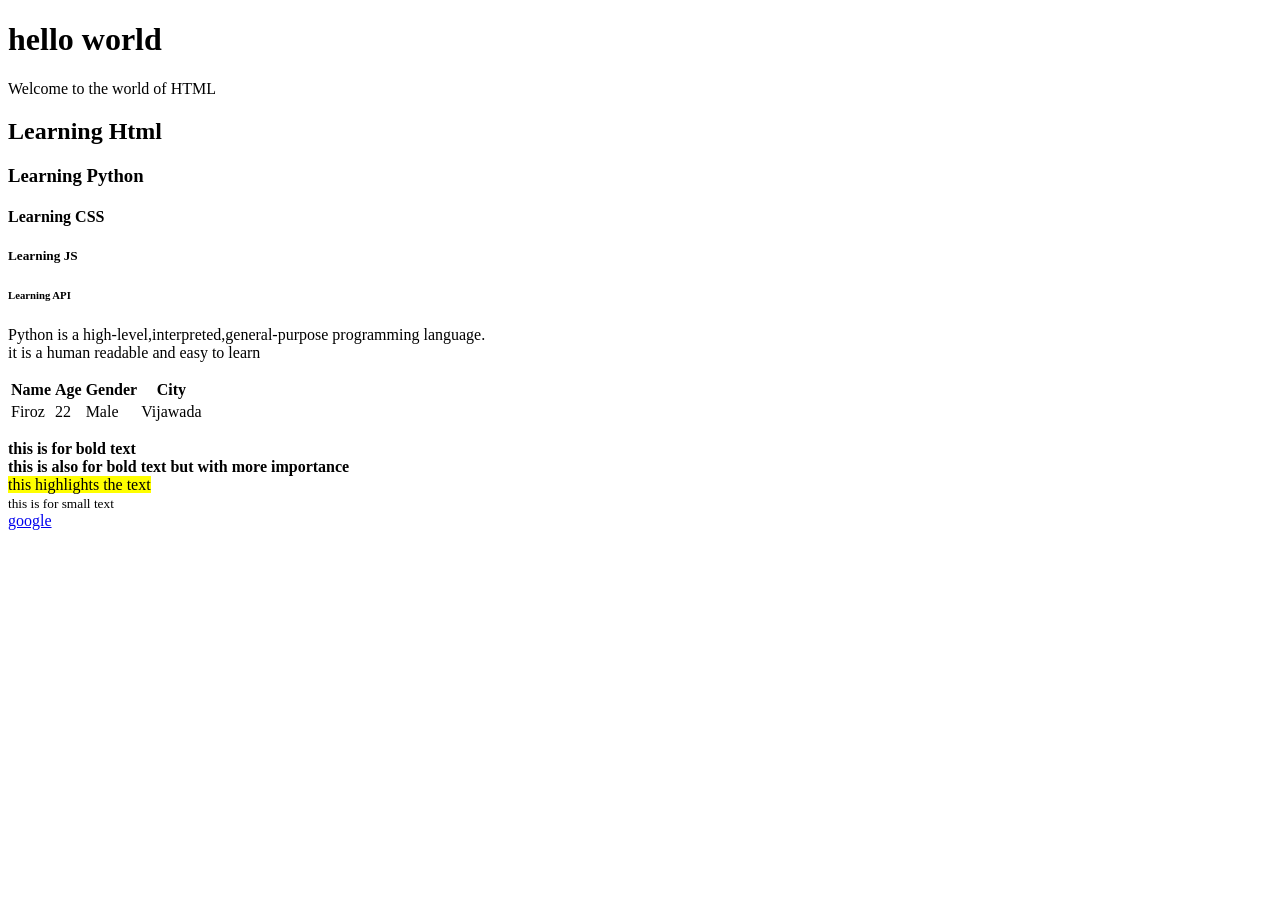
==== index.html @ 966fd5d4 "html done" ====
<!DOCTYPE html>
<html lang="en">
<head>
    <meta charset="UTF-8">
    <meta name="viewport" content="width=device-width, initial-scale=1.0">
    <title>Welcome to html webpage</title>
</head>
<body>
    <h1>hello world</h1>
    <p>Welcome to the world of HTML</p>
    <h2>Learning Html</h2>
    <h3>Learning Python</h3>
    <h4>Learning CSS</h4>
    <h5>Learning JS</h5>
    <h6>Learning API</h6>
    <p>Python is a high-level,interpreted,general-purpose programming language.<br>it is a human readable and easy to learn</p>
    <p>
        <section>
            <table>
                <tr>
                    <th>Name</th>
                    <th>Age</th>
                    <th>Gender</th>
                    <th>City</th>
                </tr>
                <tr>
                    <td>Firoz</td>
                    <td>22</td>
                    <td>Male</td>
                    <td>Vijawada</td>
                </tr>
            </table>
        </section>
    </p>
    <b>this is for bold text</b><br>
    <strong>this is also for bold text but with more importance</strong><br>
    <mark>this highlights the text</mark><br>
    <small>this is for small text</small><br>
    <a href="https://www.google.com">google</a>
</body>
</html>
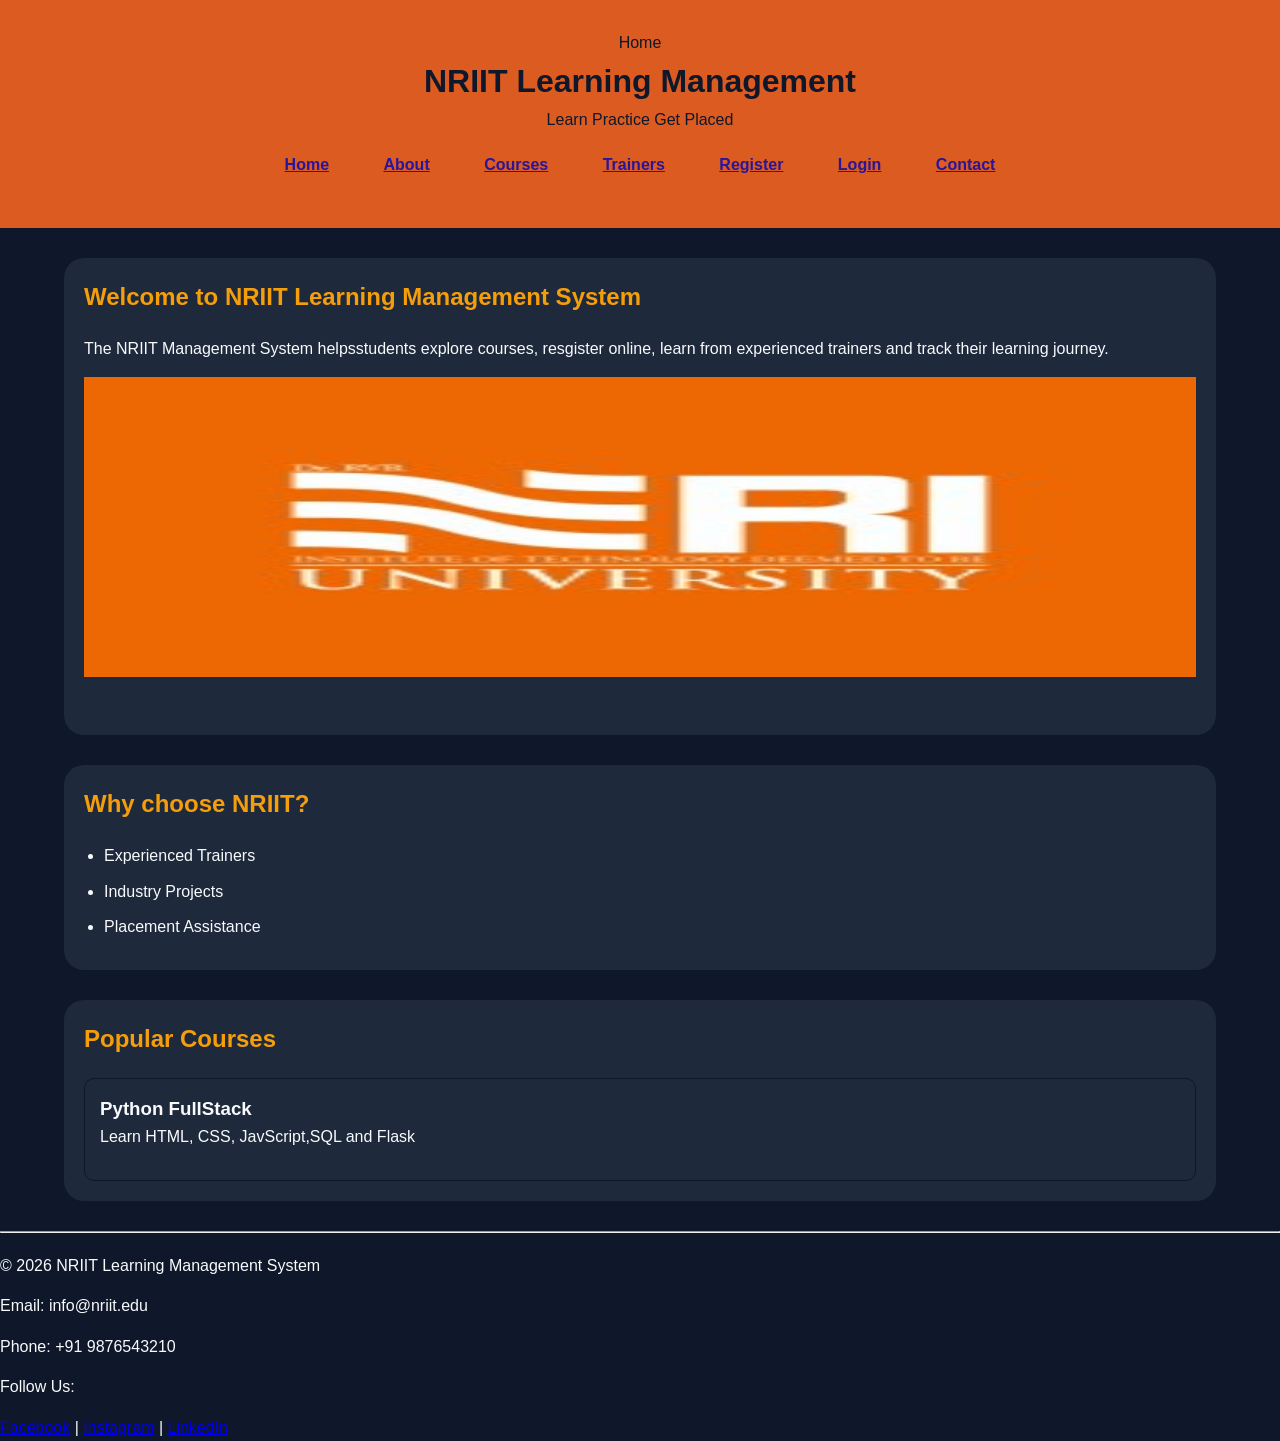
==== commit 85658d7c: "css" ====
--- a/index.html
+++ b/index.html
@@ -1,41 +1,72 @@
-<!DOCTYPE html>
+<!doctype html>
 <html lang="en">
+
 <head>
-    <meta charset="UTF-8">
-    <meta name="viewport" content="width=device-width, initial-scale=1.0">
-    <title>Welcome to html webpage</title>
+  <meta charset="UTF-8" />
+  <meta name="viewport" content="width=device-width, initial-scale=1.0" />
+  <link rel="stylesheet" href="css/style.css">
+  <title>Home</title>
 </head>
+
 <body>
-    <h1>hello world</h1>
-    <p>Welcome to the world of HTML</p>
-    <h2>Learning Html</h2>
-    <h3>Learning Python</h3>
-    <h4>Learning CSS</h4>
-    <h5>Learning JS</h5>
-    <h6>Learning API</h6>
-    <p>Python is a high-level,interpreted,general-purpose programming language.<br>it is a human readable and easy to learn</p>
-    <p>
-        <section>
-            <table>
-                <tr>
-                    <th>Name</th>
-                    <th>Age</th>
-                    <th>Gender</th>
-                    <th>City</th>
-                </tr>
-                <tr>
-                    <td>Firoz</td>
-                    <td>22</td>
-                    <td>Male</td>
-                    <td>Vijawada</td>
-                </tr>
-            </table>
-        </section>
-    </p>
-    <b>this is for bold text</b><br>
-    <strong>this is also for bold text but with more importance</strong><br>
-    <mark>this highlights the text</mark><br>
-    <small>this is for small text</small><br>
-    <a href="https://www.google.com">google</a>
+  <header>
+    Home <br />
+    <h1>NRIIT Learning Management</h1>
+    <p>Learn Practice Get Placed</p>
+    <nav>
+      <a href="index.html">Home</a>
+      <a href="about.html">About</a>
+      <a href="courses.html">Courses</a>
+      <a href="trainers.html">Trainers</a>
+      <a href="register.html">Register</a>
+      <a href="login.html">Login</a>
+      <a href="contact.html">Contact</a>
+    </nav>
+  </header>
+  <main>
+    <section>
+      <h2>Welcome to NRIIT Learning Management System</h2>
+      <p>
+        The NRIIT Management System helpsstudents explore courses, resgister online, learn from experienced trainers and
+        track their learning journey.
+      </p>
+      <img src="images/img.jpg" alt="LMS Banner" width="800" class="banner">
+    </section>
+    <section>
+      <h2>Why choose NRIIT?</h2>
+      <ul>
+        <li>Experienced Trainers</li>
+        <li>Industry Projects</li>
+        <li>Placement Assistance</li>
+      </ul>
+    </section>
+    <section>
+      <h2>Popular Courses</h2>
+      <article>
+        <h3>Python FullStack</h3>
+        <p>Learn HTML, CSS, JavScript,SQL and Flask</p>
+      </article>
+    </section>
+  </main>
+  <footer>
+
+    <hr>
+
+    <p>&copy; 2026 NRIIT Learning Management System</p>
+
+    <p>Email: info@nriit.edu</p>
+
+    <p>Phone: +91 9876543210</p>
+
+    <p>Follow Us:</p>
+
+    <a href="#">Facebook</a> |
+
+    <a href="#">Instagram</a> |
+
+    <a href="#">LinkedIn</a>
+
+  </footer>
 </body>
+
 </html>
--- a/css/style.css
+++ b/css/style.css
@@ -0,0 +1,73 @@
+*{
+    margin: 0;
+    padding: 0;
+    box-sizing: border-box;
+}
+body{
+    font-family: Arial, Helvetica, sans-serif;
+    background-color: #0F172A; /* Dark Navy */
+    color: #F8FAFC; /* Soft White */
+    line-height: 1.6;
+}
+header{
+    background-color: #db5b20; /* Cyan */
+    color: #0F172A; /* Dark Navy */
+    padding: 30px;
+    text-align: center;
+}
+hr{
+    margin: 20px 0;
+}
+nav{
+    margin: 20px;
+}
+nav a{
+    color: #29159b; /* Sky Blue */
+    margin: 15px;
+    font-weight: bold;
+    padding: 10px;
+    text-align: center;
+}
+nav a:hover{
+    background-color: #F59E0B; /* Amber */
+    color: #0F172A; /* Dark Navy */
+    border-radius: 5px;
+}
+main{
+    margin: auto;
+    width: 90%;
+    margin-top: 30px;
+}
+section{
+    margin-bottom: 30px;
+    background-color: #1E293B; /* Slate Blue */
+    padding: 20px;
+    border-radius: 20px;
+}
+h2{
+    margin-bottom: 20px;
+    color: #F59E0B; /* Amber */
+}
+p{
+    margin-bottom: 15px;
+}
+.banner{
+    width: 100%;
+    height: 300px;
+    margin-bottom: 30px;
+}
+ul{
+    padding-left: 20px;
+}
+li{
+    margin-bottom: 10px;
+}
+article{
+    margin-top: 20px;
+    border-radius: 10px;
+    border: 1px solid #0F172A;
+    padding: 15px;
+}
+article:hover{
+    background-color: rgb(130, 206, 224);
+}
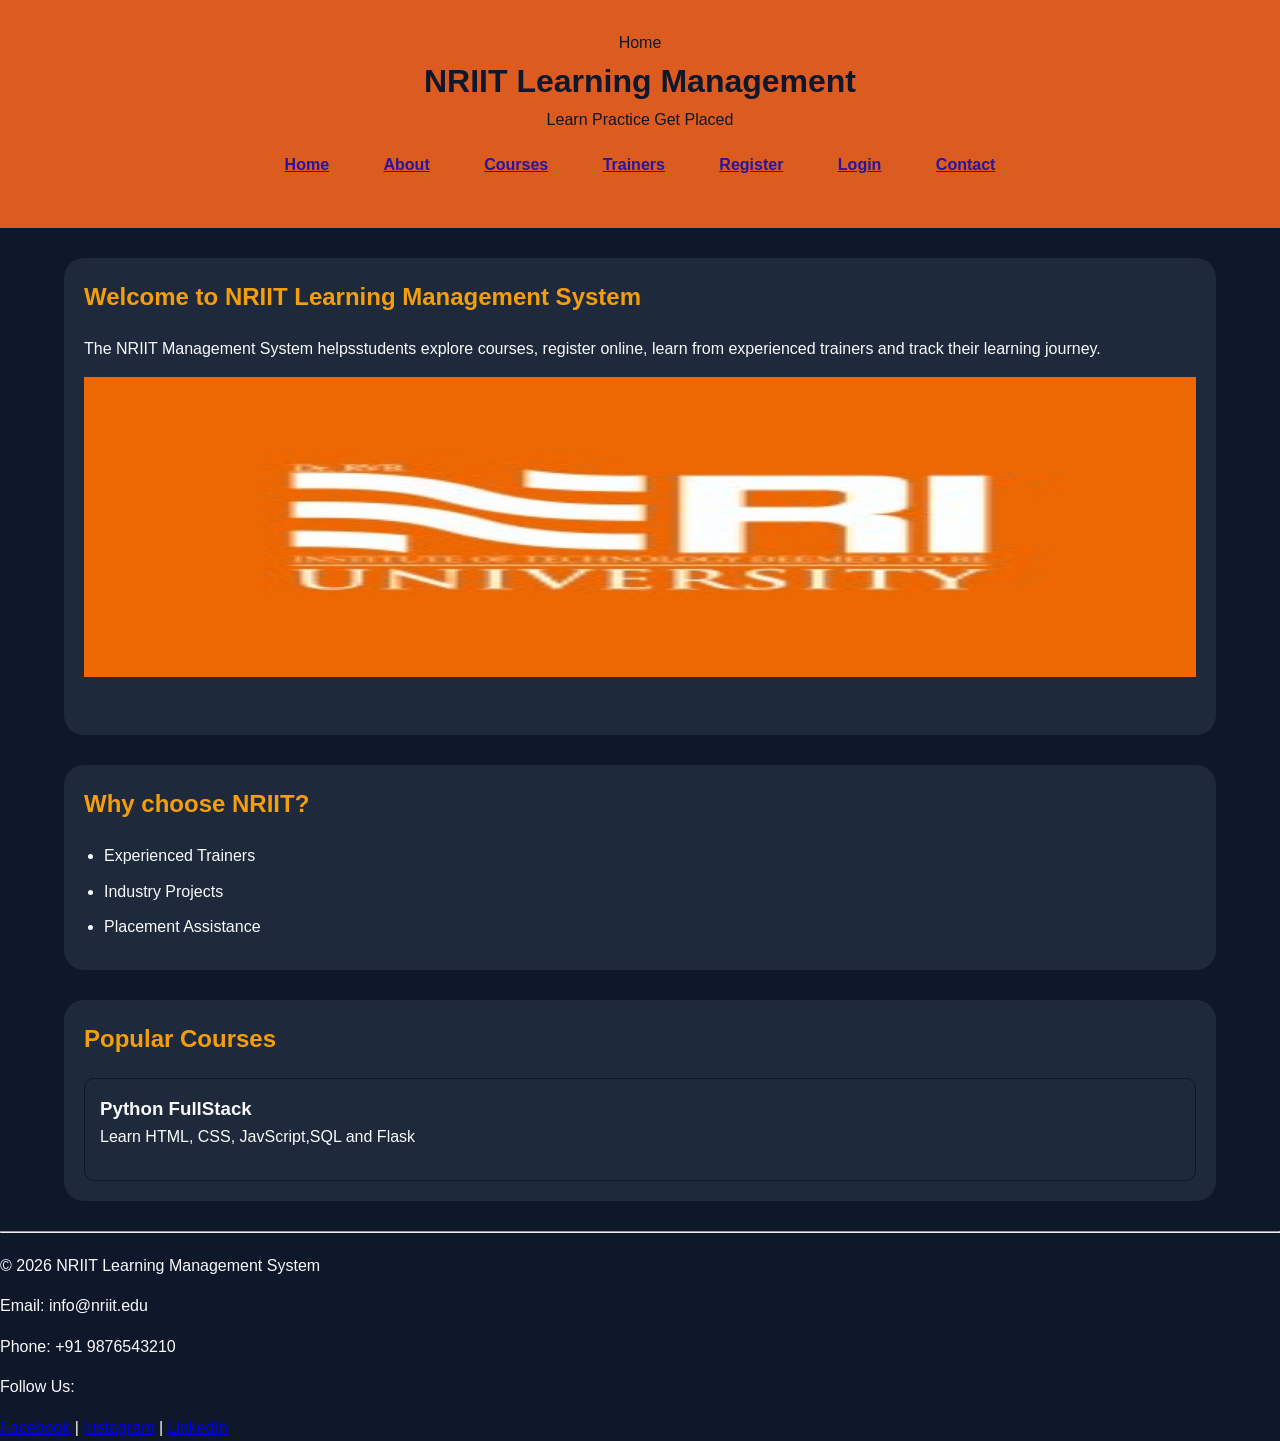
==== commit 7afa71e5: "css" ====
--- a/index.html
+++ b/index.html
@@ -27,7 +27,7 @@
     <section>
       <h2>Welcome to NRIIT Learning Management System</h2>
       <p>
-        The NRIIT Management System helpsstudents explore courses, resgister online, learn from experienced trainers and
+        The NRIIT Management System helpsstudents explore courses, register online, learn from experienced trainers and
         track their learning journey.
       </p>
       <img src="images/img.jpg" alt="LMS Banner" width="800" class="banner">
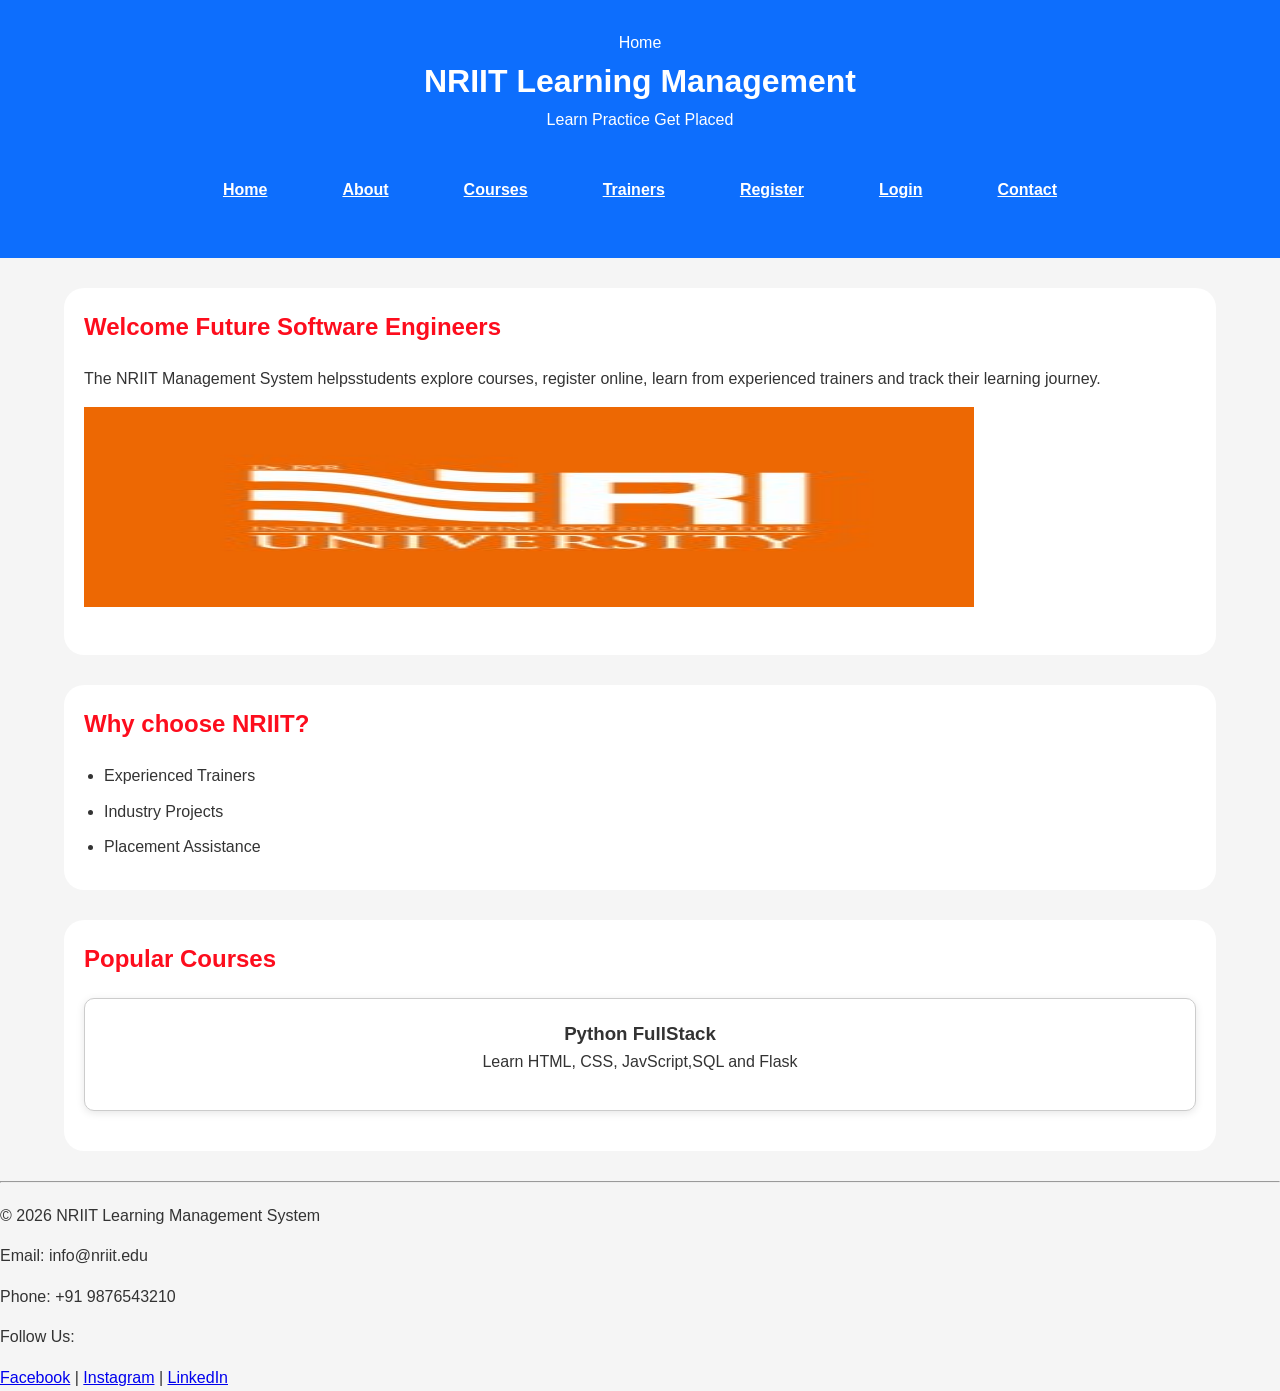
==== commit d2bc24c6: "js" ====
--- a/index.html
+++ b/index.html
@@ -9,6 +9,7 @@
 </head>
 
 <body>
+
   <header>
     Home <br />
     <h1>NRIIT Learning Management</h1>
@@ -25,7 +26,7 @@
   </header>
   <main>
     <section>
-      <h2>Welcome to NRIIT Learning Management System</h2>
+      <h2 id="welcome">Welcome to NRIIT Learning Management System</h2>
       <p>
         The NRIIT Management System helpsstudents explore courses, register online, learn from experienced trainers and
         track their learning journey.
@@ -67,6 +68,7 @@
     <a href="#">LinkedIn</a>
 
   </footer>
+  <script src="js/script.js"></script>
 </body>
 
 </html>
--- a/css/style.css
+++ b/css/style.css
@@ -1,73 +1,334 @@
-*{
+* {
     margin: 0;
     padding: 0;
     box-sizing: border-box;
 }
-body{
-    font-family: Arial, Helvetica, sans-serif;
-    background-color: #0F172A; /* Dark Navy */
-    color: #F8FAFC; /* Soft White */
+
+body {
+    font-family: Arial, Arial, Helvetica, sans-serif;
+    background-color: #f5f5f5;
+    color: #333;
     line-height: 1.6;
 }
-header{
-    background-color: #db5b20; /* Cyan */
-    color: #0F172A; /* Dark Navy */
+
+header {
+    background-color: #0d6efd;
+    color: #fff;
     padding: 30px;
     text-align: center;
 }
-hr{
+
+hr {
     margin: 20px 0;
 }
+
 nav{
-    margin: 20px;
-}
-nav a{
-    color: #29159b; /* Sky Blue */
+
+    display:flex;
+
+    justify-content:center;
+
+    gap:25px;
+
+    margin-top:20px;
+
+    flex-wrap:wrap;
+
+}
+
+nav a {
+    color: #fff;
     margin: 15px;
     font-weight: bold;
     padding: 10px;
     text-align: center;
 }
-nav a:hover{
-    background-color: #F59E0B; /* Amber */
-    color: #0F172A; /* Dark Navy */
+
+nav a:hover {
+    background-color: #fff;
+    color: #0d6efd;
     border-radius: 5px;
 }
-main{
+
+main {
     margin: auto;
     width: 90%;
     margin-top: 30px;
 }
-section{
+
+section {
     margin-bottom: 30px;
-    background-color: #1E293B; /* Slate Blue */
+    background-color: #fff;
     padding: 20px;
     border-radius: 20px;
 }
-h2{
-    margin-bottom: 20px;
-    color: #F59E0B; /* Amber */
-}
-p{
+
+h2 {
+    margin-bottom: 20px;
+    color: #fd0d1d;
+}
+
+p {
     margin-bottom: 15px;
 }
-.banner{
-    width: 100%;
-    height: 300px;
-    margin-bottom: 30px;
-}
-ul{
+
+.banner {
+    width: 80%;
+    height: 200px;
+    margin-bottom: 20px;
+}
+
+ul {
     padding-left: 20px;
 }
-li{
+
+li {
     margin-bottom: 10px;
 }
+
+article {
+    margin-top: 20px;
+    border-radius: 10px;
+    border: 1px solid #ccc;
+    padding: 15px;
+}
+
+article:hover {
+    background-color: #f0f0f0;
+}
+
+table {
+
+    width: 100%;
+
+    border-collapse: collapse;
+
+    margin-top: 20px;
+
+}
+
+table {
+
+    width: 100%;
+
+    border-collapse: collapse;
+
+    margin-top: 20px;
+
+}
+
+td {
+
+    padding: 15px;
+
+    text-align: center;
+
+}
+
+table,
+th,
+td {
+
+    border: 1px solid #ccc;
+
+}
+
+tr:hover {
+
+    background: #eef5ff;
+
+}
+
+ol {
+
+    padding-left: 25px;
+
+}
+
+ol li {
+
+    margin-bottom: 10px;
+
+}
+
+form {
+
+    background: rgb(247, 52, 52);
+
+    padding: 30px;
+
+    border-radius: 10px;
+
+    box-shadow: 0 0 10px rgba(0, 0, 0, .1);
+
+}
+
+label {
+
+    font-weight: bold;
+
+}
+
+input:not([type="radio"]):not([type="checkbox"]):not([type="submit"]):not([type="button"]):not([type="reset"]) {
+
+    width: 100%;
+
+    padding: 12px;
+
+    margin-top: 8px;
+
+    margin-bottom: 20px;
+
+    border: 1px solid #ccc;
+
+    border-radius: 5px;
+
+    font-size: 16px;
+
+}
+
+select,
+textarea {
+
+    width: 100%;
+
+    padding: 12px;
+
+    margin-top: 8px;
+
+    margin-bottom: 20px;
+
+    border: 1px solid #ccc;
+
+    border-radius: 5px;
+
+    font-size: 16px;
+
+}
+
+input[type="submit"] {
+
+    background: #0d6efd;
+
+    color: white;
+
+    border: none;
+
+    cursor: pointer;
+
+}
+
+input[type="submit"]:hover {
+
+    background: #084298;
+
+}
+
+input[type="reset"] {
+
+    background: #6c757d;
+
+    color: white;
+
+    border: none;
+
+    cursor: pointer;
+
+}
+
+
+input[type="reset"]:hover {
+
+    background: #565e64;
+
+}
+
+
+article {
+
+    background: white;
+
+    padding: 20px;
+
+    margin-bottom: 20px;
+
+    border-radius: 10px;
+
+    box-shadow: 0 2px 8px rgba(0, 0, 0, .1);
+
+    transition: .3s;
+}
+
+.trainer-image {
+
+    width: 180px;
+
+    height: 180px;
+
+    object-fit: cover;
+
+    border-radius: 50%;
+
+    display: block;
+
+    margin: 0 auto 15px;
+
+}
+
+article:hover {
+
+    transform: translateY(-8px);
+
+    box-shadow: 0 10px 20px rgba(0, 0, 0, .2);
+
+}
+
+iframe {
+
+    width: 100%;
+
+    border: none;
+
+    border-radius: 10px;
+
+    margin-top: 20px;
+
+}
+
+video {
+
+    width: 100%;
+
+    border-radius: 10px;
+
+}
+
+audio {
+
+    width: 100%;
+
+}
+
+.trainer-container{
+
+    display:grid;
+
+    grid-template-columns:repeat(3,1fr);
+
+    gap:25px;
+
+}
+
 article{
-    margin-top: 20px;
-    border-radius: 10px;
-    border: 1px solid #0F172A;
-    padding: 15px;
-}
-article:hover{
-    background-color: rgb(130, 206, 224);
+
+    text-align:center;
+
+}
+
+img{
+
+max-width:100%;
+
+height:auto;
+
 }
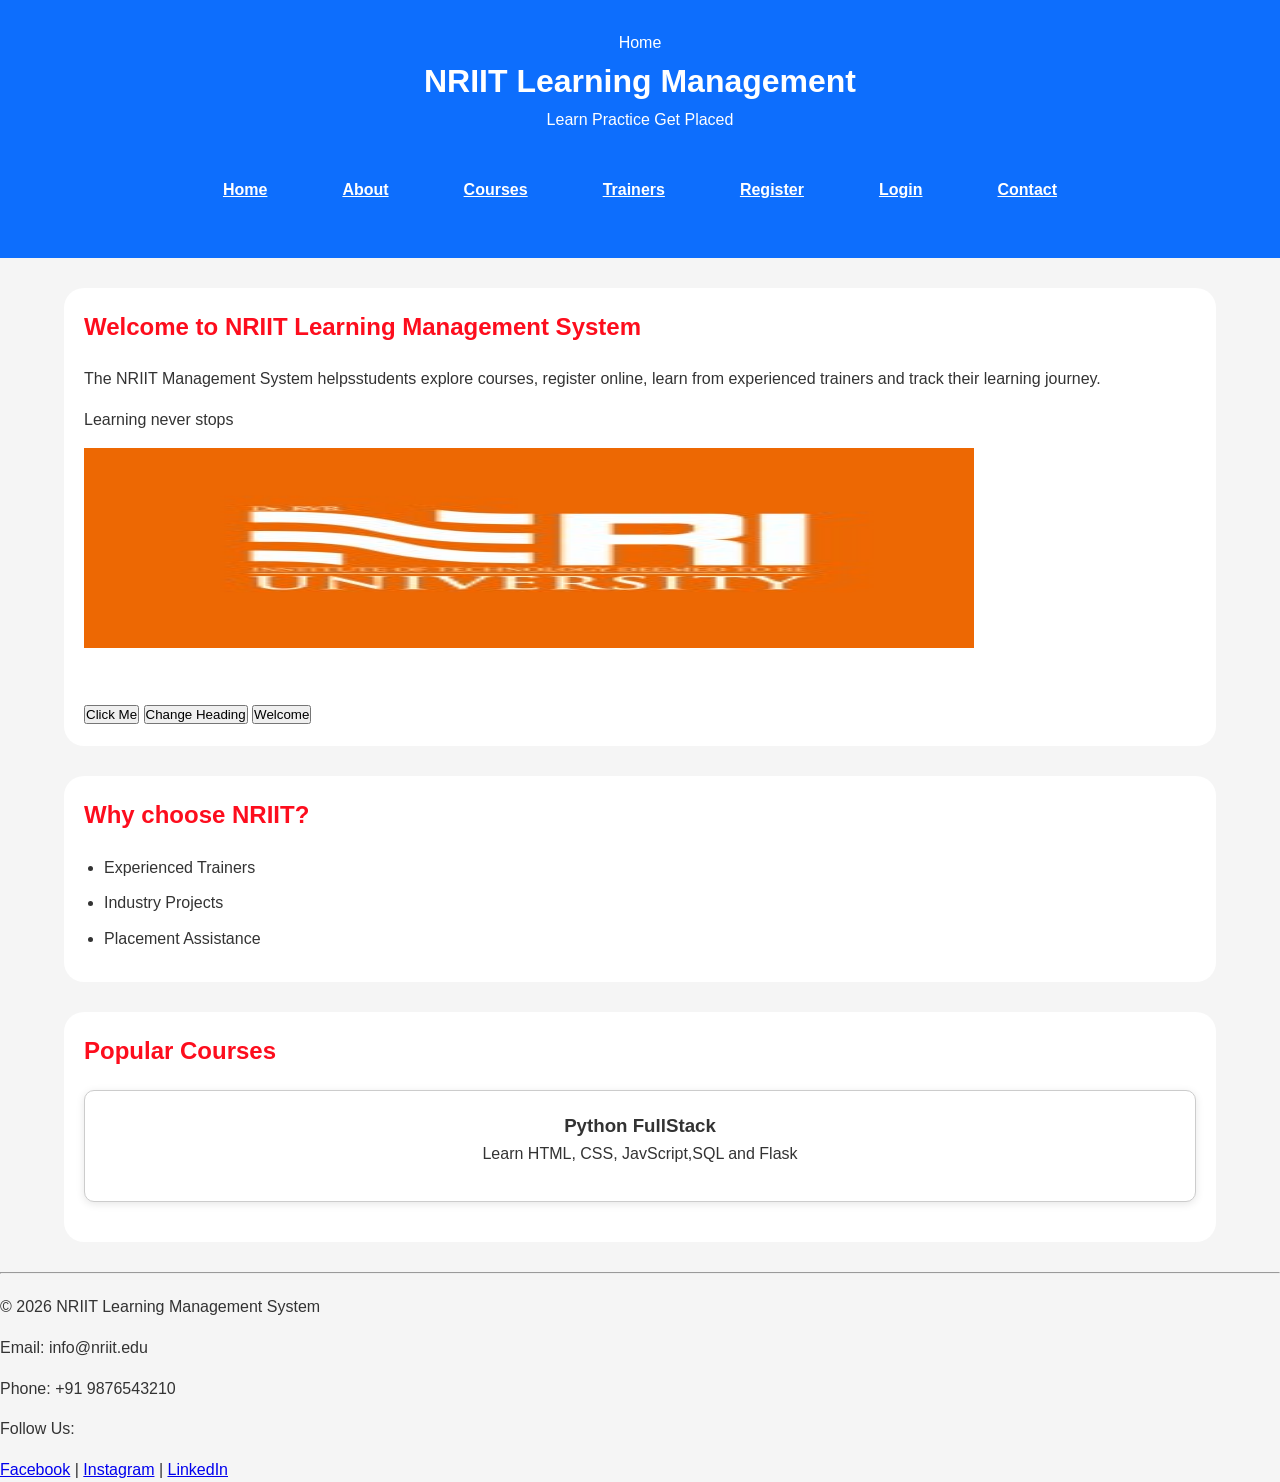
==== commit c3ffc79b: "app.py" ====
--- a/index.html
+++ b/index.html
@@ -13,6 +13,7 @@
   <header>
     Home <br />
     <h1>NRIIT Learning Management</h1>
+    
     <p>Learn Practice Get Placed</p>
     <nav>
       <a href="index.html">Home</a>
@@ -31,7 +32,12 @@
         The NRIIT Management System helpsstudents explore courses, register online, learn from experienced trainers and
         track their learning journey.
       </p>
+      <p id="message">Learning never stops</p>
       <img src="images/img.jpg" alt="LMS Banner" width="800" class="banner">
+      <br><br>
+      <button onclick="showmessage()">Click Me</button>
+      <button onclick="changeHeading()">Change Heading</button>
+      <button id="btnGreeting">Welcome</button>
     </section>
     <section>
       <h2>Why choose NRIIT?</h2>
